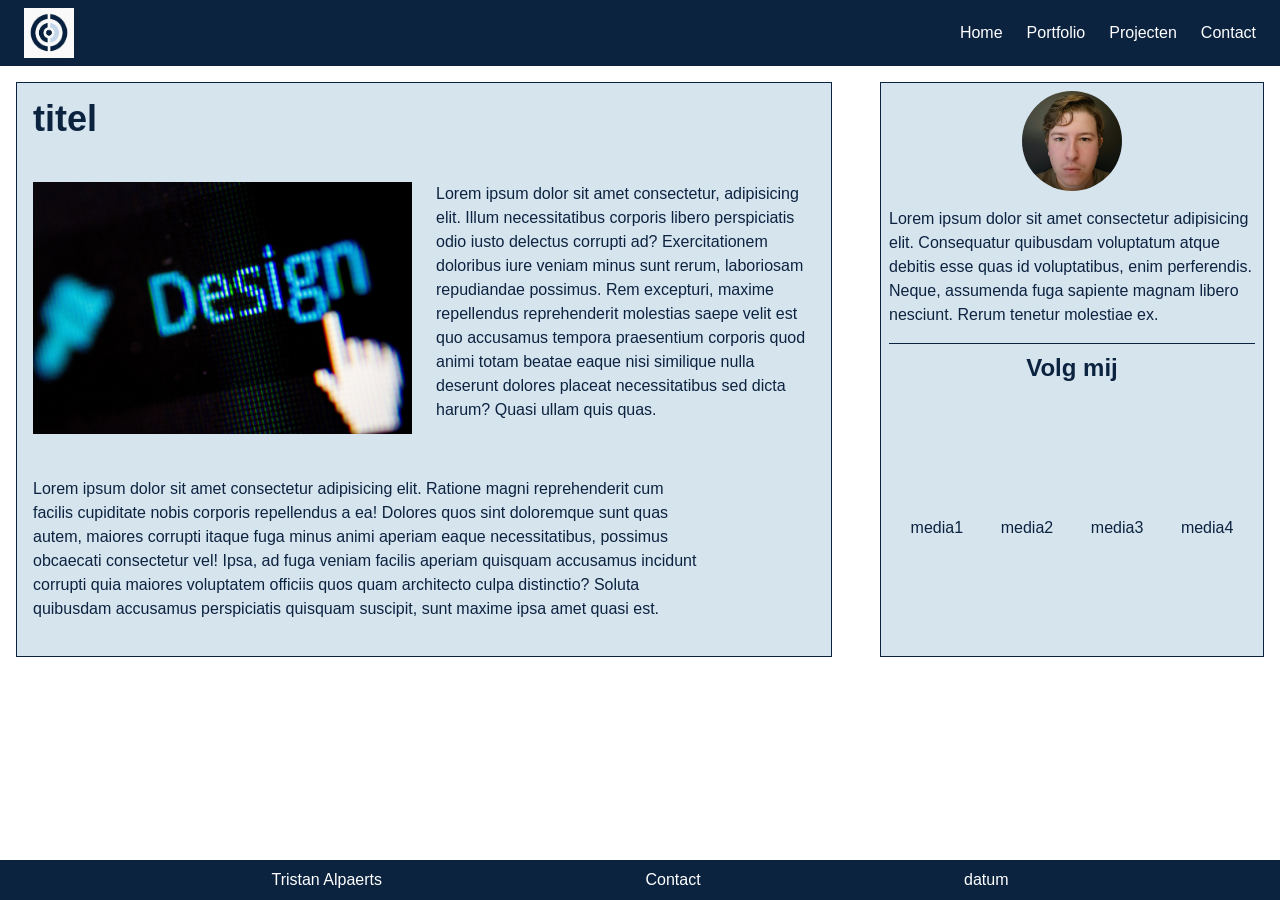
==== index.html @ bf73d681 "Eerste versie van mijn portfolio" ====
<!doctype html>
<html lang="nl-BE">
  <head>
    <meta charset="UTF-8" />
    <meta name="viewport" content="width=device-width, initial-scale=1.0" />
    <title>Tristan Alpaerts — portfolio systeem- en netwerkbeheer</title>
    <meta
      name="description"
      content="Homepagina van de portfolio van Tristan Alpaerts, student systeem- en netwerkbeheer aan AP Hogeschool. Bekijk mijn projecten en neem contact op."
    />
    <link rel="stylesheet" href="css/tailwind.css" />
    <link rel="stylesheet" href="css/style.css" />
  </head>
  <body class="flex flex-col min-h-screen">
    <header class="p-2 flex justify-between items-center">
      <img
        class="ml-4"
        src="assets/images/logodeelopdracht.png"
        alt="logo"
        width="50"
      />
      <nav class="mr-4">
        <ul class="flex flex-wrap justify-between gap-6">
          <li><a href="index.html">Home</a></li>
          <li><a href="portfolio.html">Portfolio</a></li>
          <li><a href="project.html">Projecten</a></li>
          <li><a href="contact.html">Contact</a></li>
        </ul>
      </nav>
    </header>
    <div class="md:grid grid-cols-3 gap-4">
      <main class="sm:grid grid-cols-2 gap-6 border m-4 p-4 col-span-2">
        <h1 class="col-span-2 text-4xl font-bold">titel</h1>
        <img
          src="assets/images/designscherm.jpg"
          alt="foto computer met designknop"
          width="600"
        />
        <p class="max-w-2xl">
          Lorem ipsum dolor sit amet consectetur, adipisicing elit. Illum
          necessitatibus corporis libero perspiciatis odio iusto delectus
          corrupti ad? Exercitationem doloribus iure veniam minus sunt rerum,
          laboriosam repudiandae possimus. Rem excepturi, maxime repellendus
          reprehenderit molestias saepe velit est quo accusamus tempora
          praesentium corporis quod animi totam beatae eaque nisi similique
          nulla deserunt dolores placeat necessitatibus sed dicta harum? Quasi
          ullam quis quas.
        </p>
        <p class="col-span-2 max-w-2xl">
          Lorem ipsum dolor sit amet consectetur adipisicing elit. Ratione magni
          reprehenderit cum facilis cupiditate nobis corporis repellendus a ea!
          Dolores quos sint doloremque sunt quas autem, maiores corrupti itaque
          fuga minus animi aperiam eaque necessitatibus, possimus obcaecati
          consectetur vel! Ipsa, ad fuga veniam facilis aperiam quisquam
          accusamus incidunt corrupti quia maiores voluptatem officiis quos quam
          architecto culpa distinctio? Soluta quibusdam accusamus perspiciatis
          quisquam suscipit, sunt maxime ipsa amet quasi est.
        </p>
      </main>
      <aside class="border m-4 p-2">
        <img
          class="mx-auto mb-4 rounded-full"
          src="assets/images/profesionele-foto.jpg"
          alt="profesionele foto"
          width="100"
          height="100"
        />
        <p class="mb-4 max-w-2xl">
          Lorem ipsum dolor sit amet consectetur adipisicing elit. Consequatur
          quibusdam voluptatum atque debitis esse quas id voluptatibus, enim
          perferendis. Neque, assumenda fuga sapiente magnam libero nesciunt.
          Rerum tenetur molestiae ex.
        </p>
        <h2 class="border-t text-center text-2xl font-bold p-2 mb-4">
          Volg mij
        </h2>
        <div class="flex flex-wrap justify-evenly items-center gap-4 h-60">
          <a href="#">media1</a>
          <a href="#">media2</a>
          <a href="#">media3</a>
          <a href="#">media4</a>
        </div>
      </aside>
    </div>
    <footer class="flex justify-evenly items-center mt-auto p-2">
      <p>Tristan Alpaerts</p>
      <a href="contact.html">Contact</a>
      <p>datum</p>
    </footer>
  </body>
</html>
---- css/style.css ----
/* Eigen css */
body {
  background-color: white;
  color: #0c2340;
}

header,
footer {
  background-color: #0c2340;
  color: white;
}

main,
aside {
  background-color: #d6e4ee;
}

.donkerblauw {
  background-color: #0c2340;
  color: white;
}
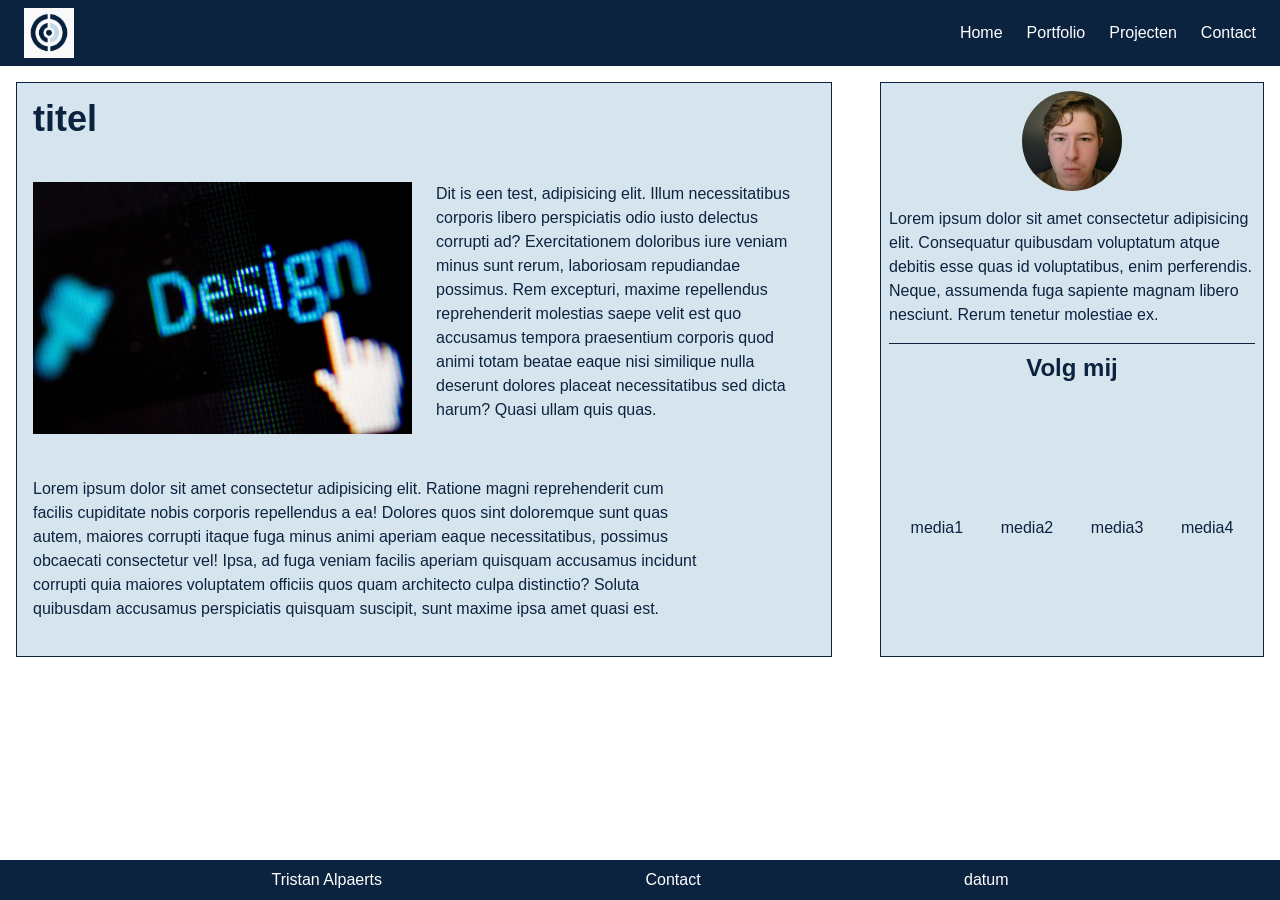
==== commit 9157e2d2: "probeersel labo 7-5.9" ====
--- a/index.html
+++ b/index.html
@@ -37,14 +37,13 @@
           width="600"
         />
         <p class="max-w-2xl">
-          Lorem ipsum dolor sit amet consectetur, adipisicing elit. Illum
-          necessitatibus corporis libero perspiciatis odio iusto delectus
-          corrupti ad? Exercitationem doloribus iure veniam minus sunt rerum,
-          laboriosam repudiandae possimus. Rem excepturi, maxime repellendus
-          reprehenderit molestias saepe velit est quo accusamus tempora
-          praesentium corporis quod animi totam beatae eaque nisi similique
-          nulla deserunt dolores placeat necessitatibus sed dicta harum? Quasi
-          ullam quis quas.
+          Dit is een test, adipisicing elit. Illum necessitatibus corporis
+          libero perspiciatis odio iusto delectus corrupti ad? Exercitationem
+          doloribus iure veniam minus sunt rerum, laboriosam repudiandae
+          possimus. Rem excepturi, maxime repellendus reprehenderit molestias
+          saepe velit est quo accusamus tempora praesentium corporis quod animi
+          totam beatae eaque nisi similique nulla deserunt dolores placeat
+          necessitatibus sed dicta harum? Quasi ullam quis quas.
         </p>
         <p class="col-span-2 max-w-2xl">
           Lorem ipsum dolor sit amet consectetur adipisicing elit. Ratione magni
